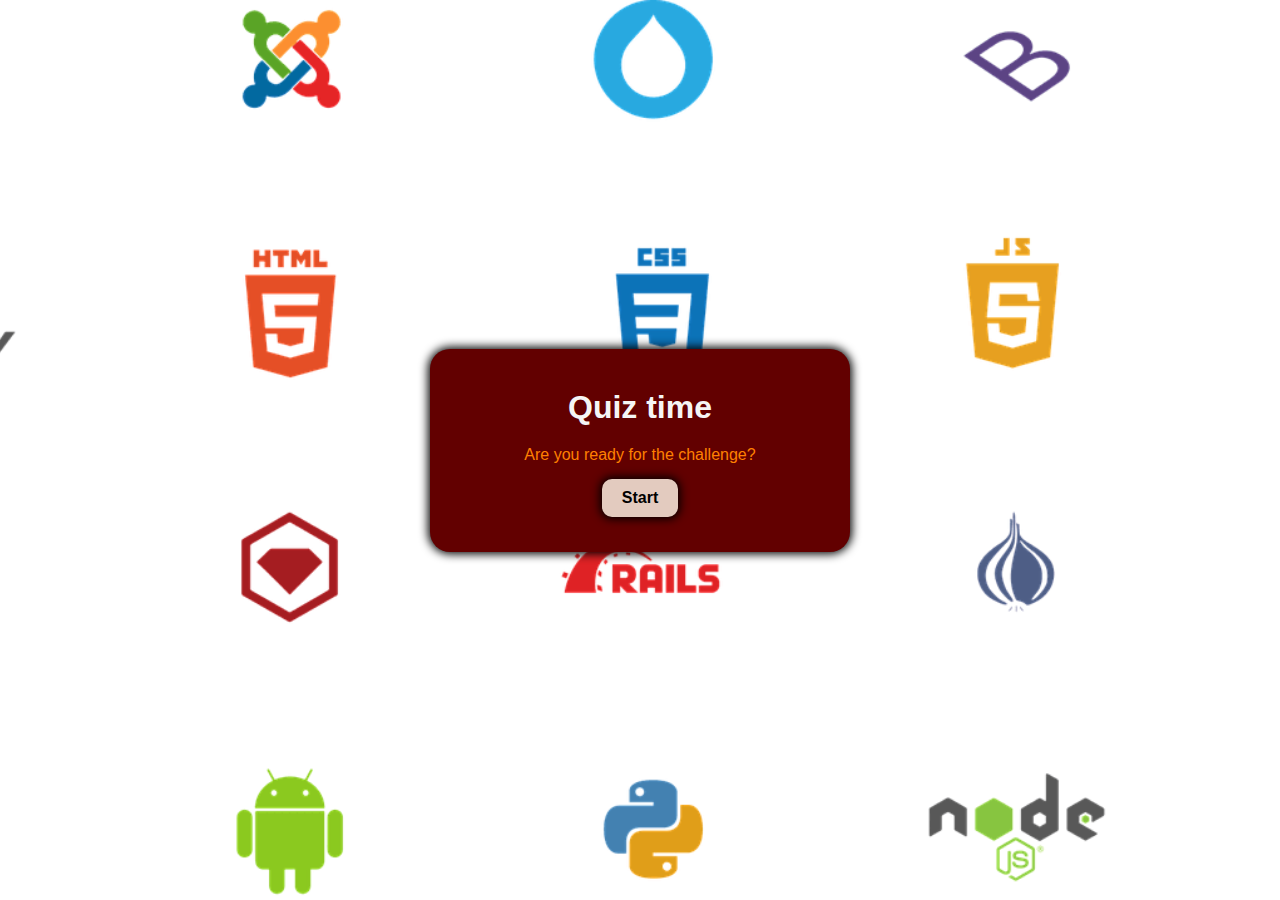
==== index.html @ 3d5c9acf "question and answer set for complete quiz updated" ====
<!DOCTYPE html>
<html lang="en">

<head>
    <meta charset="UTF-8">
    <meta http-equiv="X-UA-Compatible" content="IE=edge">
    <meta name="viewport" content="width=device-width, initial-scale=1.0">
    <!--Meta tags for search engines-->
    <meta name="description" content="Quiz about html, css and javascript quiz, full stack development quiz ">
    <meta name="keywords" content="quiz, html, css, javascript, random question, play again, quiz with score">
    <meta name="author" content="Pramila Shanmugam">
    <!--Title of the website-->
    <title>Quiz to check your knowledge</title>
    <!--link to Stylesheets-->
    <link rel="stylesheet" href="assets/css/style.css">
    <!--Favicon-->
    <link rel="apple-touch-icon" sizes="180x180" href="assets/images/apple-touch-icon.png">
    <link rel="icon" type="image/png" sizes="32x32" href="assets/images/favicon-32x32.png">
    <link rel="icon" type="image/png" sizes="16x16" href="assets/images/favicon-16x16.png">
</head>

<body>
    <!--Main division of the quiz container-->
    <main>
        <div id="container">
            <h1>Quiz time</h1>
            <p>Are you ready for the challenge?</p>
            <!--button to go to instructions-->
            <button id="start-btn" class="button">Start</button>
        </div>
        <!--displays the division container-->
        <div id="instructions" class="hide">
            <h2>Instructions before you start</h2>
            <p>You can choose your topic between HTML, CSS and JavaScript.</p>
            <p>There are 10 questions in each topic.</p>
            <p>Click on the answer button once you are sure, because once you have chosen, you do not get an option to change your answer.</p>
            <p>Every correct answer will be rewarded with 1 point.</p>
            <p>Good Luck!</p>
            <!--two buttons to choose between start the game or exit-->
            <button id="ready-btn" class="button">Ready</button>
            <button id="exit-btn" class="button">Exit</button>
        </div>
        <!--a division to display the options to choose between 3 quiz type-->
        <div id="options" class="hide">
            <h2>Lets go for it..</h2>
            <p>Choose your option below</p>
            <button id="html-btn" class="button">HTML</button>
            <button id="css-btn" class="button">CSS</button>
            <button id="javascript-btn" class="button">JavaScript</button>
        </div>
        <!--division to display the question and answers-->
        <div id="quiz" class="hide">
            <h3 id="question">Display Question here:</h3>
            <div id="answers">
                <button class="ans-button">Answer 1</button>
                <button class="ans-button">Answer 2</button>
                <button class="ans-button">Answer 3</button>
                <button class="ans-button">Answer 4</button>
            </div>
            <!--a next button to go to next question-->
            <button id="nxt-button" class="hide">Next</button>
        </div>
        <!--division to display the score and play again button-->
        <div id="result" class="hide">
            <h3 id="finalscore">Display score here</h3>
            <button id="replay-button">Play Again</button>
        </div>
    </main>
    <!--link to javascript file-->
    <script src="assets/js/script.js"></script>
</body>

</html>
---- assets/css/style.css ----
/* Asterisk wildcard selector to override default styles added by the browser */
*,
*::before,
*::after {
    margin: 0;
    padding: 0;
    box-sizing: border-box;
}
/*styling for main page*/
main {
    font-family: Arial, sans-serif;
    text-align: center;
    display: flex;
    min-height: 100vh;
    align-items: center;
    justify-content: center;
    background-image: url('../images/quizbackground.png');
    background-size: cover;
    background-position: center;
    background-repeat: no-repeat;
}
/* each division has been styled in similar background and font color to show uniformity*/
#container,
#instructions,
#options,
#quiz, #result{
    background-color: rgb(98, 0, 0);
    position: relative;
    width: 100%;
    max-width: 420px;
    padding: 20px;
    border-radius: 20px;
    margin: auto;
    box-shadow: 0 0 10px 2px;
}
/* Heading elements*/
h1,
h2, #finalscore {
    padding: 10px;
    color: whitesmoke;
    margin: 10px;
}
/* paragraph element*/
p {
    color: #ff8000;
}

/* Each buttons are styled in similar pattern*/
.button {
    display: inline-flex;
    padding: 10px 20px;
    margin: 15px;
    font-size: 16px;
    font-weight: bold;
    background-color: #e3cbbf;
    color: black;
    border: none;
    border-radius: 10px;
    cursor: pointer;/* on cursor pointing to each button the pointer style will be displayed*/
    box-shadow: 0 0 10px 2px;
}
/* when mouse is hovered you will see the diff font and background color*/
.button:hover {
    background-color: #ff8000;
    color: whitesmoke;
}
/*division or button to hide*/
.hide {
    display: none;
}

/* style of displaying question*/
#question {
    color: #ff8000;
    margin: 10px;
}

/* style of answer buttons*/
.ans-button {
    background-color: whitesmoke;
    color: black;
    width: 90%;
    height: auto;
    padding: 10px;
    margin: 5px;
    text-align: left;
    cursor:pointer;
    font-weight: 600;
}
/* hover effect will work only when the button is not disabled*/
.ans-button:hover:not([disabled]) {
    background-color: #ff8000;
    color: whitesmoke;
}

/* next button and play again button*/
#nxt-button, #replay-button {
    padding: 10px 20px;
    margin: 15px;
    font-size: 16px;
    font-weight: bold;
    background-color: #e3cbbf;
    color: black;
    border: none;
    border-radius: 10px;
    cursor: pointer;
}

/*mouse hover effect on next and play again button*/
#nxt-button:hover, #replay-button:hover {
    background-color: #ff8000;
    color: whitesmoke;
}
/*when the selected answer is correct the button changes to green color*/
.ans-button.correct {
    background-color: teal;
    color:whitesmoke;
    font-weight: 600;
    }

/*when the selected answer is correct the button changes to red color*/
.ans-button.incorrect {
    background-color:#F57575;
    color:whitesmoke;
    font-weight: 600;
}

/*404.html page*/
.notfound {
    text-align: center;
    justify-content: space-around;
}

.notfound>h1,
.notfound>h2,
.notfound>p {
    color: rgb(98, 0, 0);
}

.errormsg {
    width: 50%;
    margin: 0 25%;
}
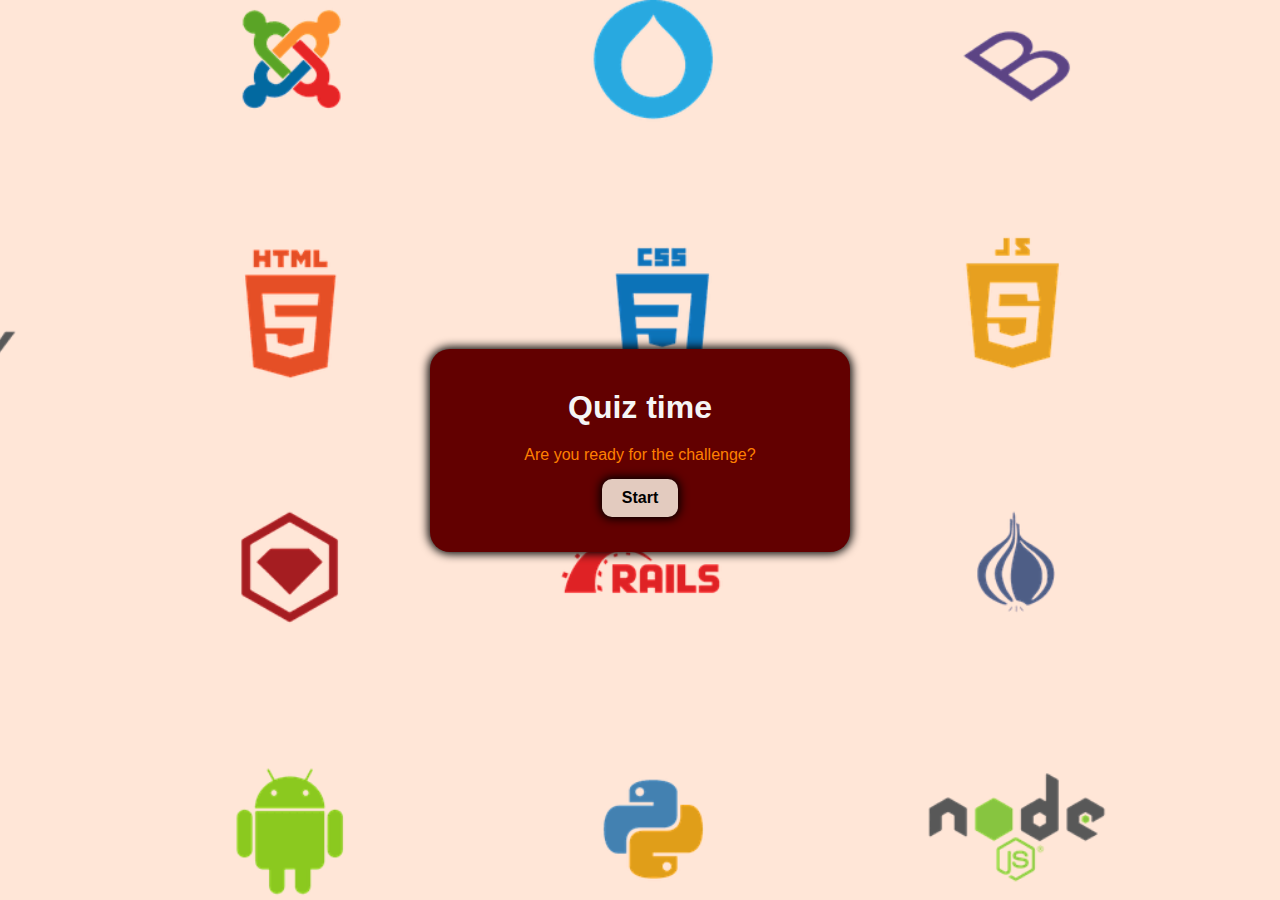
==== commit 49c120e3: "changed the background image color" ====
--- a/index.html
+++ b/index.html
@@ -20,8 +20,9 @@
 </head>
 
 <body>
-    <!--Main division of the quiz container-->
-    <main>
+    <!--Main div of the quiz container-->
+    <main id ="bkimage">
+        <section id ="box">
         <div id="container">
             <h1>Quiz time</h1>
             <p>Are you ready for the challenge?</p>
@@ -33,14 +34,14 @@
             <h2>Instructions before you start</h2>
             <p>You can choose your topic between HTML, CSS and JavaScript.</p>
             <p>There are 10 questions in each topic.</p>
-            <p>Click on the answer button once you are sure, because once you have chosen, you do not get an option to change your answer.</p>
+            <p>Once an answer button is clicked, you cannot change your option.</p>
             <p>Every correct answer will be rewarded with 1 point.</p>
             <p>Good Luck!</p>
             <!--two buttons to choose between start the game or exit-->
             <button id="ready-btn" class="button">Ready</button>
             <button id="exit-btn" class="button">Exit</button>
         </div>
-        <!--a division to display the options to choose between 3 quiz type-->
+        <!--a div to display the options to choose between 3 quiz type-->
         <div id="options" class="hide">
             <h2>Lets go for it..</h2>
             <p>Choose your option below</p>
@@ -48,7 +49,7 @@
             <button id="css-btn" class="button">CSS</button>
             <button id="javascript-btn" class="button">JavaScript</button>
         </div>
-        <!--division to display the question and answers-->
+        <!--div to display the question and answers-->
         <div id="quiz" class="hide">
             <h3 id="question">Display Question here:</h3>
             <div id="answers">
@@ -60,11 +61,12 @@
             <!--a next button to go to next question-->
             <button id="nxt-button" class="hide">Next</button>
         </div>
-        <!--division to display the score and play again button-->
+        <!--div to display the score and play again button-->
         <div id="result" class="hide">
             <h3 id="finalscore">Display score here</h3>
             <button id="replay-button">Play Again</button>
         </div>
+    </section>
     </main>
     <!--link to javascript file-->
     <script src="assets/js/script.js"></script>
--- a/assets/css/style.css
+++ b/assets/css/style.css
@@ -6,24 +6,40 @@
     padding: 0;
     box-sizing: border-box;
 }
-/*styling for main page*/
-main {
+
+/**/
+
+#bkimage {
+    min-width: 100%;
+    min-height:100vh;
+    background-image: url('/assets/images/quizbackground.png');
+    background-size: cover;
+    background-position: center;
+    background-repeat: no-repeat;
+    position:absolute;
+    z-index: index 99;
+    background-color: rgba(255, 219, 198, 0.7);
+    
+}
+/*styling for section page*/
+#box {
     font-family: Arial, sans-serif;
     text-align: center;
     display: flex;
+    width:100%;
     min-height: 100vh;
     align-items: center;
     justify-content: center;
-    background-image: url('../images/quizbackground.png');
-    background-size: cover;
-    background-position: center;
-    background-repeat: no-repeat;
+    
 }
+
+
 /* each division has been styled in similar background and font color to show uniformity*/
 #container,
 #instructions,
 #options,
-#quiz, #result{
+#quiz,
+#result {
     background-color: rgb(98, 0, 0);
     position: relative;
     width: 100%;
@@ -33,15 +49,18 @@
     margin: auto;
     box-shadow: 0 0 10px 2px;
 }
+
 /* Heading elements*/
 h1,
-h2, #finalscore {
+h2 {
     padding: 10px;
     color: whitesmoke;
     margin: 10px;
 }
+
 /* paragraph element*/
-p {
+p,
+#finalscore {
     color: #ff8000;
 }
 
@@ -56,14 +75,17 @@
     color: black;
     border: none;
     border-radius: 10px;
-    cursor: pointer;/* on cursor pointing to each button the pointer style will be displayed*/
+    cursor: pointer;
+    /* on cursor pointing to each button the pointer style will be displayed*/
     box-shadow: 0 0 10px 2px;
 }
+
 /* when mouse is hovered you will see the diff font and background color*/
 .button:hover {
     background-color: #ff8000;
     color: whitesmoke;
 }
+
 /*division or button to hide*/
 .hide {
     display: none;
@@ -84,9 +106,10 @@
     padding: 10px;
     margin: 5px;
     text-align: left;
-    cursor:pointer;
+    cursor: pointer;
     font-weight: 600;
 }
+
 /* hover effect will work only when the button is not disabled*/
 .ans-button:hover:not([disabled]) {
     background-color: #ff8000;
@@ -94,7 +117,8 @@
 }
 
 /* next button and play again button*/
-#nxt-button, #replay-button {
+#nxt-button,
+#replay-button {
     padding: 10px 20px;
     margin: 15px;
     font-size: 16px;
@@ -107,21 +131,23 @@
 }
 
 /*mouse hover effect on next and play again button*/
-#nxt-button:hover, #replay-button:hover {
+#nxt-button:hover,
+#replay-button:hover {
     background-color: #ff8000;
     color: whitesmoke;
 }
+
 /*when the selected answer is correct the button changes to green color*/
 .ans-button.correct {
     background-color: teal;
-    color:whitesmoke;
+    color: whitesmoke;
     font-weight: 600;
-    }
+}
 
 /*when the selected answer is correct the button changes to red color*/
 .ans-button.incorrect {
-    background-color:#F57575;
-    color:whitesmoke;
+    background-color: #F57575;
+    color: whitesmoke;
     font-weight: 600;
 }
 
@@ -129,12 +155,15 @@
 .notfound {
     text-align: center;
     justify-content: space-around;
+    background-image: none;
+    display: block;
 }
 
 .notfound>h1,
 .notfound>h2,
 .notfound>p {
     color: rgb(98, 0, 0);
+    margin-top: 10px;
 }
 
 .errormsg {
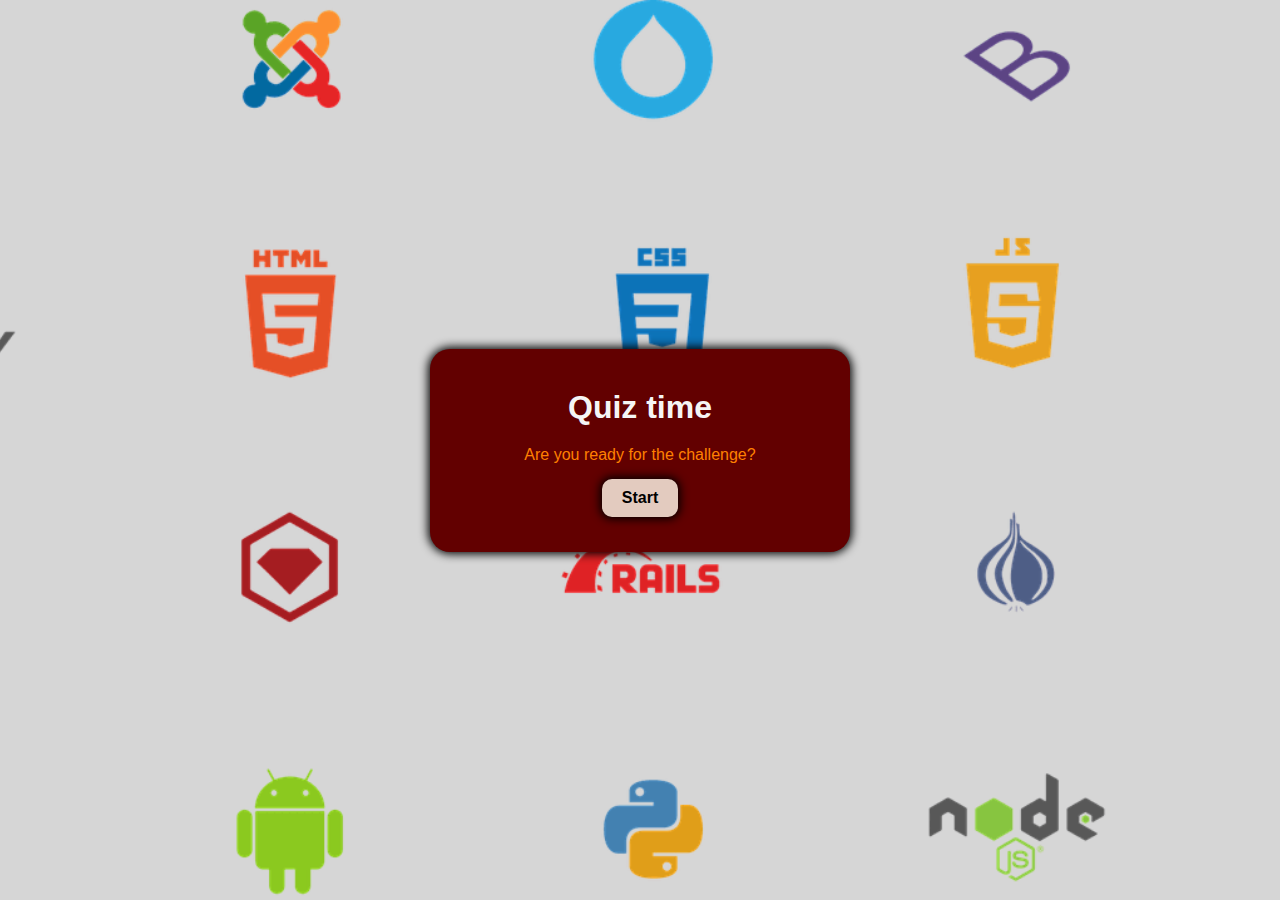
==== commit cc64ad3a: "new js file added and the question arrays moved to quizData.js file" ====
--- a/index.html
+++ b/index.html
@@ -21,55 +21,56 @@
 
 <body>
     <!--Main div of the quiz container-->
-    <main id ="bkimage">
-        <section id ="box">
-        <div id="container">
-            <h1>Quiz time</h1>
-            <p>Are you ready for the challenge?</p>
-            <!--button to go to instructions-->
-            <button id="start-btn" class="button">Start</button>
-        </div>
-        <!--displays the division container-->
-        <div id="instructions" class="hide">
-            <h2>Instructions before you start</h2>
-            <p>You can choose your topic between HTML, CSS and JavaScript.</p>
-            <p>There are 10 questions in each topic.</p>
-            <p>Once an answer button is clicked, you cannot change your option.</p>
-            <p>Every correct answer will be rewarded with 1 point.</p>
-            <p>Good Luck!</p>
-            <!--two buttons to choose between start the game or exit-->
-            <button id="ready-btn" class="button">Ready</button>
-            <button id="exit-btn" class="button">Exit</button>
-        </div>
-        <!--a div to display the options to choose between 3 quiz type-->
-        <div id="options" class="hide">
-            <h2>Lets go for it..</h2>
-            <p>Choose your option below</p>
-            <button id="html-btn" class="button">HTML</button>
-            <button id="css-btn" class="button">CSS</button>
-            <button id="javascript-btn" class="button">JavaScript</button>
-        </div>
-        <!--div to display the question and answers-->
-        <div id="quiz" class="hide">
-            <h3 id="question">Display Question here:</h3>
-            <div id="answers">
-                <button class="ans-button">Answer 1</button>
-                <button class="ans-button">Answer 2</button>
-                <button class="ans-button">Answer 3</button>
-                <button class="ans-button">Answer 4</button>
+    <main id="bkimage">
+        <section id="box">
+            <div id="container">
+                <h1>Quiz time</h1>
+                <p>Are you ready for the challenge?</p>
+                <!--button to go to instructions-->
+                <button id="start-btn" class="button">Start</button>
             </div>
-            <!--a next button to go to next question-->
-            <button id="nxt-button" class="hide">Next</button>
-        </div>
-        <!--div to display the score and play again button-->
-        <div id="result" class="hide">
-            <h3 id="finalscore">Display score here</h3>
-            <button id="replay-button">Play Again</button>
-        </div>
-    </section>
+            <!--displays the division container-->
+            <div id="instructions" class="hide">
+                <h2>Instructions before you start</h2>
+                <p>You can choose your topic between HTML, CSS and JavaScript.</p>
+                <p>There are 10 questions in each topic.</p>
+                <p>Once an answer button is clicked, you cannot change your option.</p>
+                <p>Every correct answer will be rewarded with 1 point.</p>
+                <p>Good Luck!</p>
+                <!--two buttons to choose between start the game or exit-->
+                <button id="ready-btn" class="button">Ready</button>
+                <button id="exit-btn" class="button">Exit</button>
+            </div>
+            <!--a div to display the options to choose between 3 quiz type-->
+            <div id="options" class="hide">
+                <h2>Lets go for it..</h2>
+                <p>Choose your option below</p>
+                <button id="html-btn" class="button">HTML</button>
+                <button id="css-btn" class="button">CSS</button>
+                <button id="javascript-btn" class="button">JavaScript</button>
+            </div>
+            <!--div to display the question and answers-->
+            <div id="quiz" class="hide">
+                <h3 id="question">Display Question here:</h3>
+                <div id="answers">
+                    <button class="ans-button">Answer 1</button>
+                    <button class="ans-button">Answer 2</button>
+                    <button class="ans-button">Answer 3</button>
+                    <button class="ans-button">Answer 4</button>
+                </div>
+                <!--a next button to go to next question-->
+                <button id="nxt-button" class="hide">Next</button>
+            </div>
+            <!--div to display the score and play again button-->
+            <div id="result" class="hide">
+                <h3 id="finalscore">Display score here</h3>
+                <button id="replay-button">Play Again</button>
+            </div>
+        </section>
     </main>
     <!--link to javascript file-->
-    <script src="assets/js/script.js"></script>
+    <script src="assets/js/script.js" type="module"></script>
+    <script src="assets/js/quizData.js" type="module"></script>
 </body>
 
 </html>--- a/assets/css/style.css
+++ b/assets/css/style.css
@@ -11,26 +11,27 @@
 
 #bkimage {
     min-width: 100%;
-    min-height:100vh;
+    min-height: 100vh;
     background-image: url('/assets/images/quizbackground.png');
     background-size: cover;
     background-position: center;
     background-repeat: no-repeat;
-    position:absolute;
+    position: absolute;
     z-index: index 99;
-    background-color: rgba(255, 219, 198, 0.7);
-    
+    background-color: rgba(197, 197, 197, 0.7);
+
 }
+
 /*styling for section page*/
 #box {
     font-family: Arial, sans-serif;
     text-align: center;
     display: flex;
-    width:100%;
+    width: 100%;
     min-height: 100vh;
     align-items: center;
     justify-content: center;
-    
+
 }
 
 
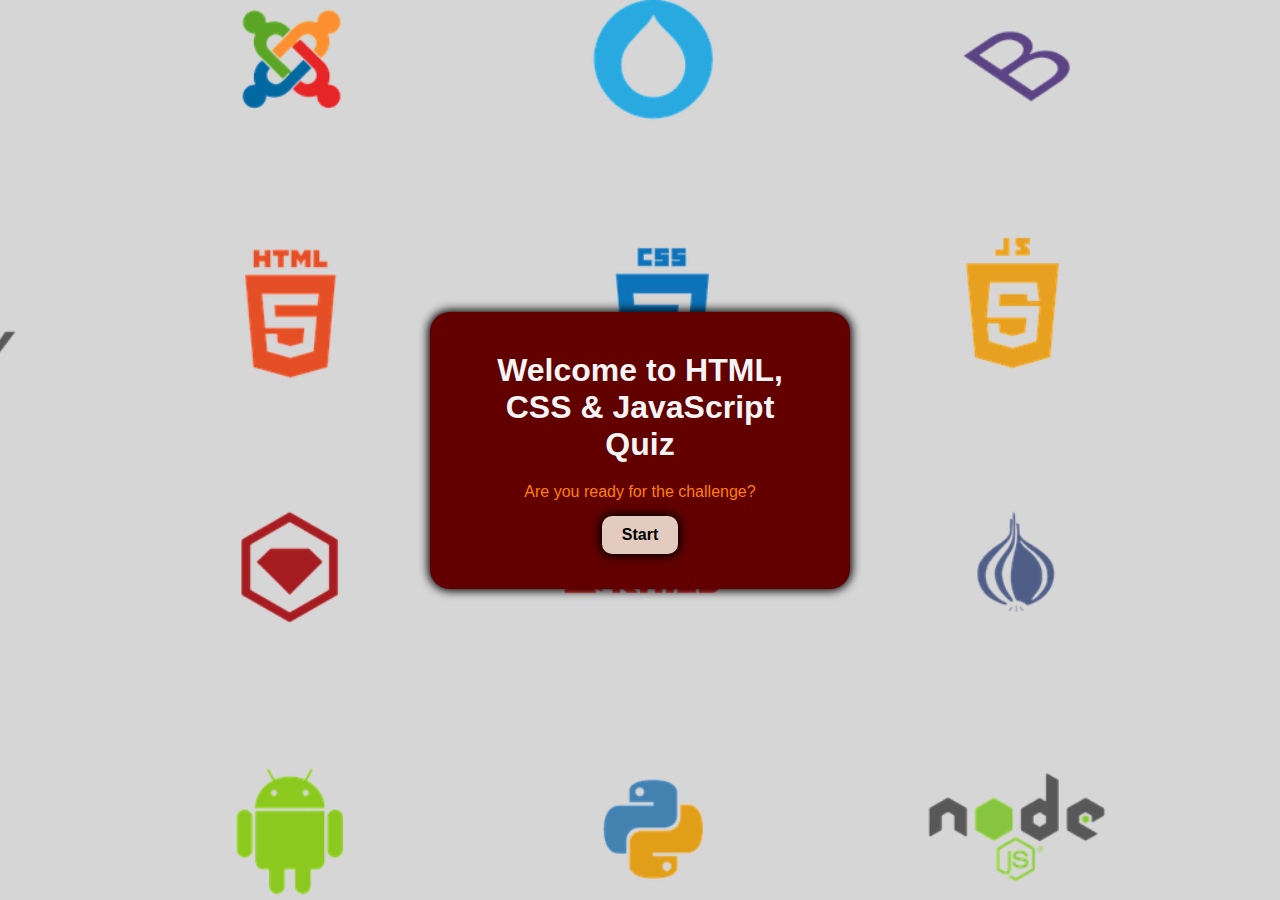
==== commit 5a87451c: "h1 content updated" ====
--- a/index.html
+++ b/index.html
@@ -20,11 +20,11 @@
 </head>
 
 <body>
-    <!--Main div of the quiz container-->
+   <!--Main div of the quiz container-->
     <main id="bkimage">
         <section id="box">
             <div id="container">
-                <h1>Quiz time</h1>
+                <h1>Welcome to HTML, CSS & JavaScript Quiz</h1>
                 <p>Are you ready for the challenge?</p>
                 <!--button to go to instructions-->
                 <button id="start-btn" class="button">Start</button>
--- a/assets/css/style.css
+++ b/assets/css/style.css
@@ -7,17 +7,17 @@
     box-sizing: border-box;
 }
 
-/**/
+/* styling of Main element */
 
 #bkimage {
     min-width: 100%;
     min-height: 100vh;
-    background-image: url('/assets/images/quizbackground.png');
+    background-image: url('../images/quizbackground.png');
     background-size: cover;
     background-position: center;
     background-repeat: no-repeat;
     position: absolute;
-    z-index: index 99;
+    z-index: 99;
     background-color: rgba(197, 197, 197, 0.7);
 
 }
@@ -34,7 +34,6 @@
 
 }
 
-
 /* each division has been styled in similar background and font color to show uniformity*/
 #container,
 #instructions,
@@ -43,7 +42,7 @@
 #result {
     background-color: rgb(98, 0, 0);
     position: relative;
-    width: 100%;
+    width: 90%;
     max-width: 420px;
     padding: 20px;
     border-radius: 20px;
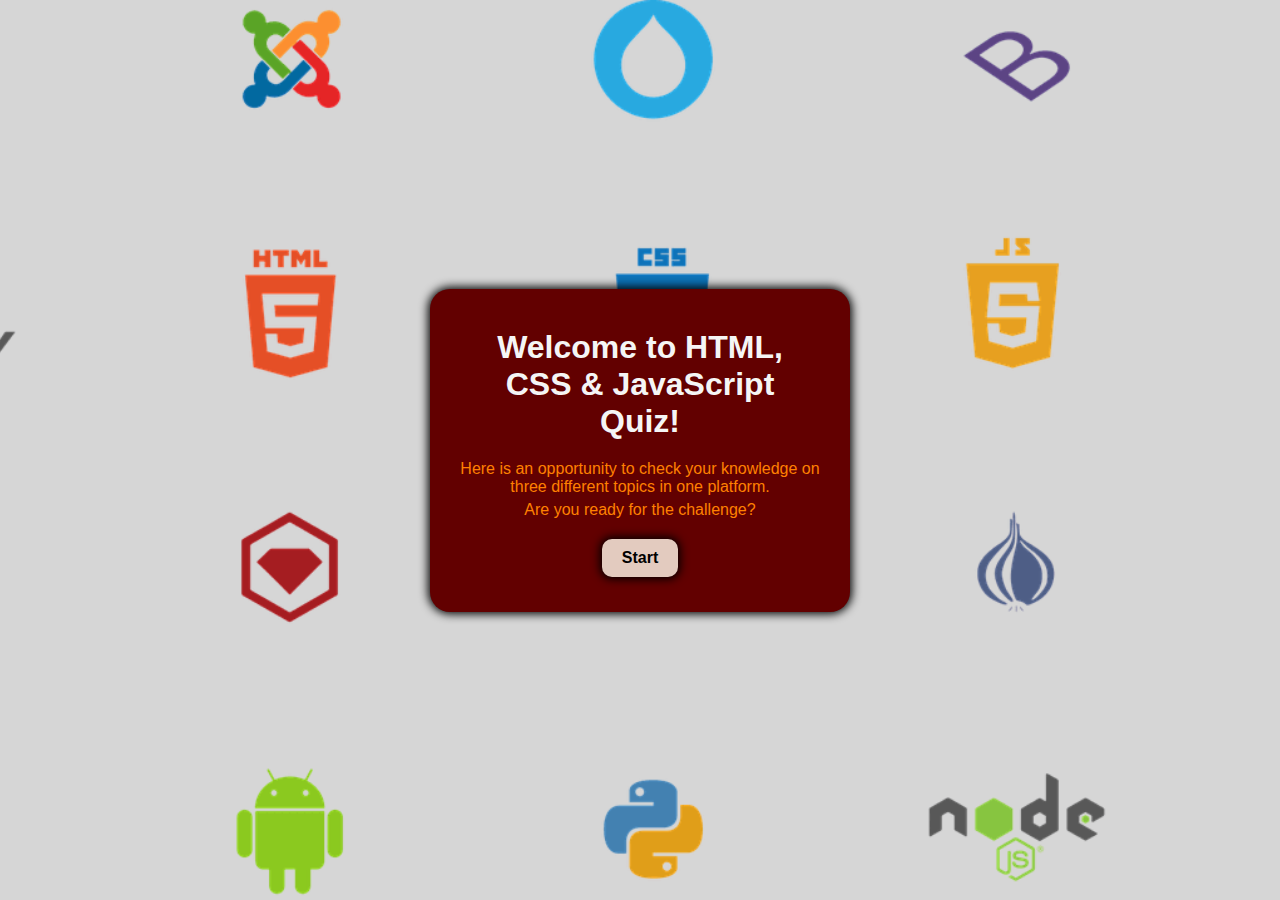
==== commit 0d44a394: "modification in index.html paragraph, readme updation" ====
--- a/index.html
+++ b/index.html
@@ -20,11 +20,12 @@
 </head>
 
 <body>
-   <!--Main div of the quiz container-->
+    <!--Main div of the quiz container-->
     <main id="bkimage">
         <section id="box">
             <div id="container">
-                <h1>Welcome to HTML, CSS & JavaScript Quiz</h1>
+                <h1>Welcome to HTML, CSS & JavaScript Quiz!</h1>
+                <p>Here is an opportunity to check your knowledge on three different topics in one platform.</p>
                 <p>Are you ready for the challenge?</p>
                 <!--button to go to instructions-->
                 <button id="start-btn" class="button">Start</button>
@@ -70,7 +71,8 @@
     </main>
     <!--link to javascript file-->
     <script src="assets/js/script.js" type="module"></script>
-    <script src="assets/js/quizData.js" type="module"></script>
+    <script src="assets/js/quizdata.js" type="module"></script>
+
 </body>
 
 </html>--- a/assets/css/style.css
+++ b/assets/css/style.css
@@ -62,6 +62,7 @@
 p,
 #finalscore {
     color: #ff8000;
+    margin:5px;
 }
 
 /* Each buttons are styled in similar pattern*/
